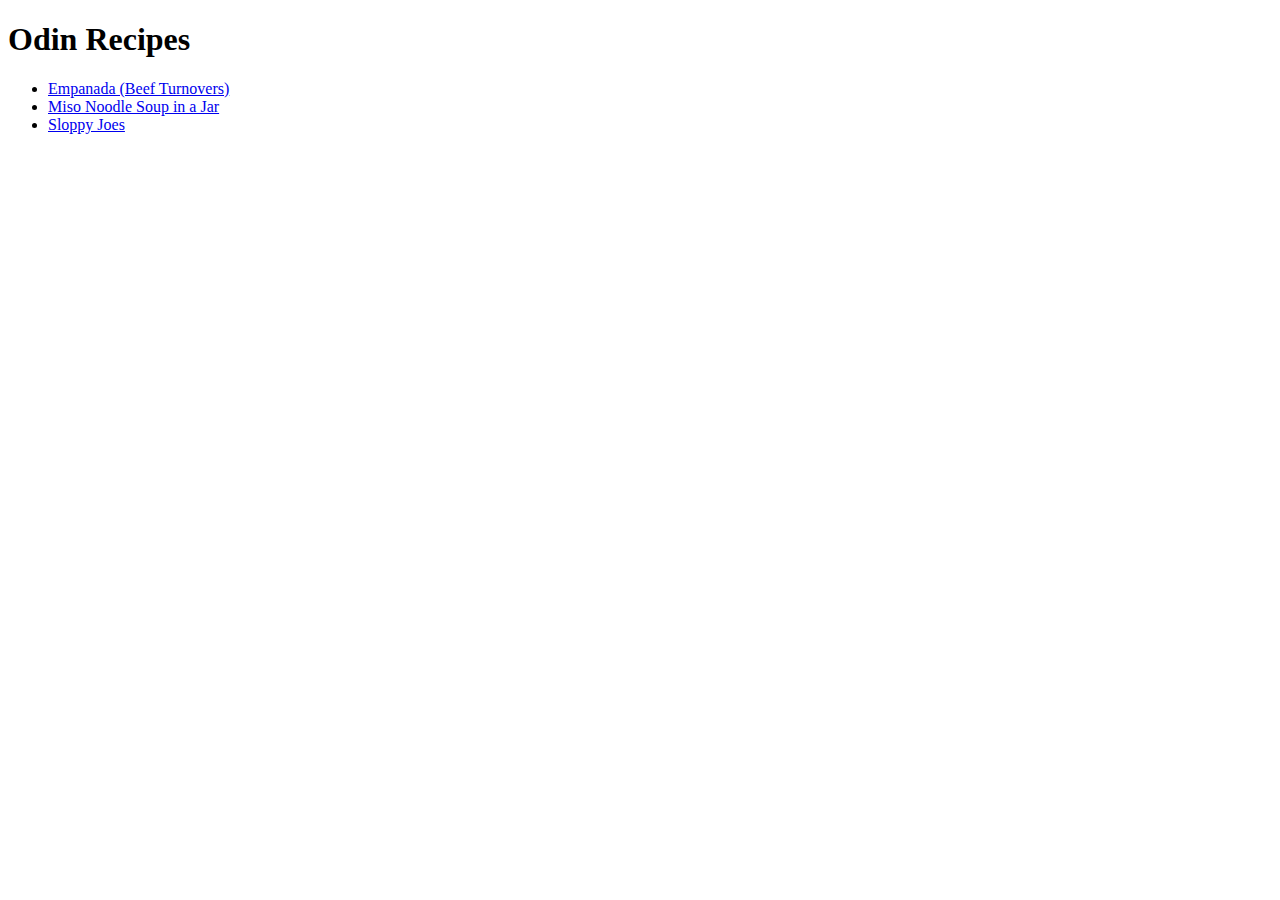
==== index.html @ 5d7406cb "images/" ====
<!DOCTYPE html>
<html lang="en">
<head>
    <meta charset="UTF-8">
    <meta name="viewport" content="width=device-width, initial-scale=1.0">
    <title>Odin Recipes Website</title>
</head>
<body>
    <h1>Odin Recipes</h1>

    <ul>
    <li><a href="recipes/empanadas.html">Empanada (Beef Turnovers)</a></li>
    <li><a href="recipes/miso.html">Miso Noodle Soup in a Jar</a></li>
    <li><a href="recipes/slpyjoe.html">Sloppy Joes</a></li>
    </ul>
</body>
</html>
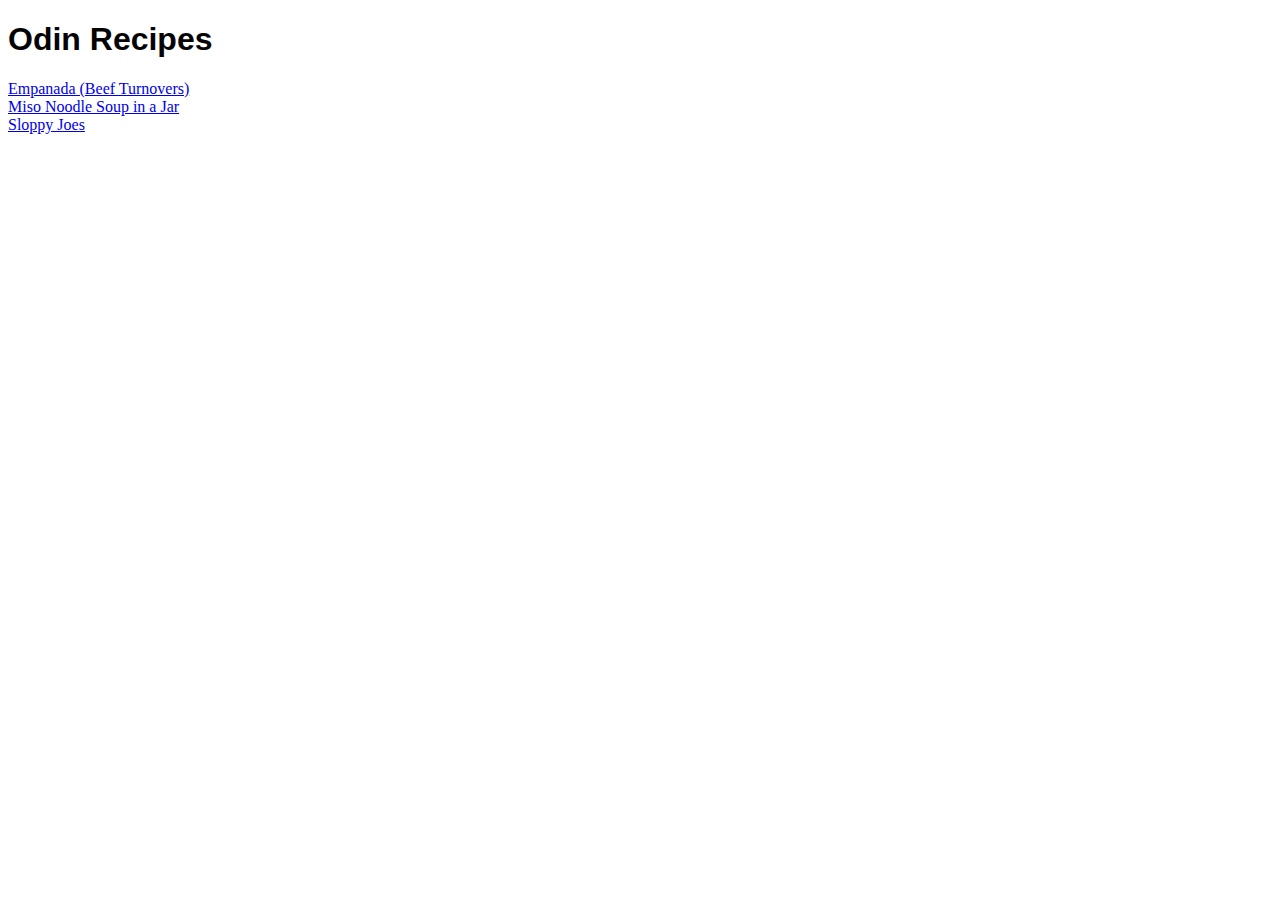
==== commit b8744772: "Apply learned skills to index.html" ====
--- a/index.html
+++ b/index.html
@@ -3,15 +3,17 @@
 <head>
     <meta charset="UTF-8">
     <meta name="viewport" content="width=device-width, initial-scale=1.0">
+    <link rel="stylesheet" href="css/style.css" />
     <title>Odin Recipes Website</title>
 </head>
 <body>
+    
+
+    <div class="main-container">
     <h1>Odin Recipes</h1>
-
-    <ul>
     <li><a href="recipes/empanadas.html">Empanada (Beef Turnovers)</a></li>
     <li><a href="recipes/miso.html">Miso Noodle Soup in a Jar</a></li>
     <li><a href="recipes/slpyjoe.html">Sloppy Joes</a></li>
-    </ul>
+    </div>
 </body>
 </html>--- a/css/style.css
+++ b/css/style.css
@@ -0,0 +1,11 @@
+h1,h2 {
+    font-family: Verdana, Geneva, Tahoma, sans-serif;
+    color: #030303;
+}
+
+ul,ol,p {
+    font-family: Verdana, Geneva, Tahoma, sans-serif;
+    font-size: 16px;
+    color: #030303;
+}
+
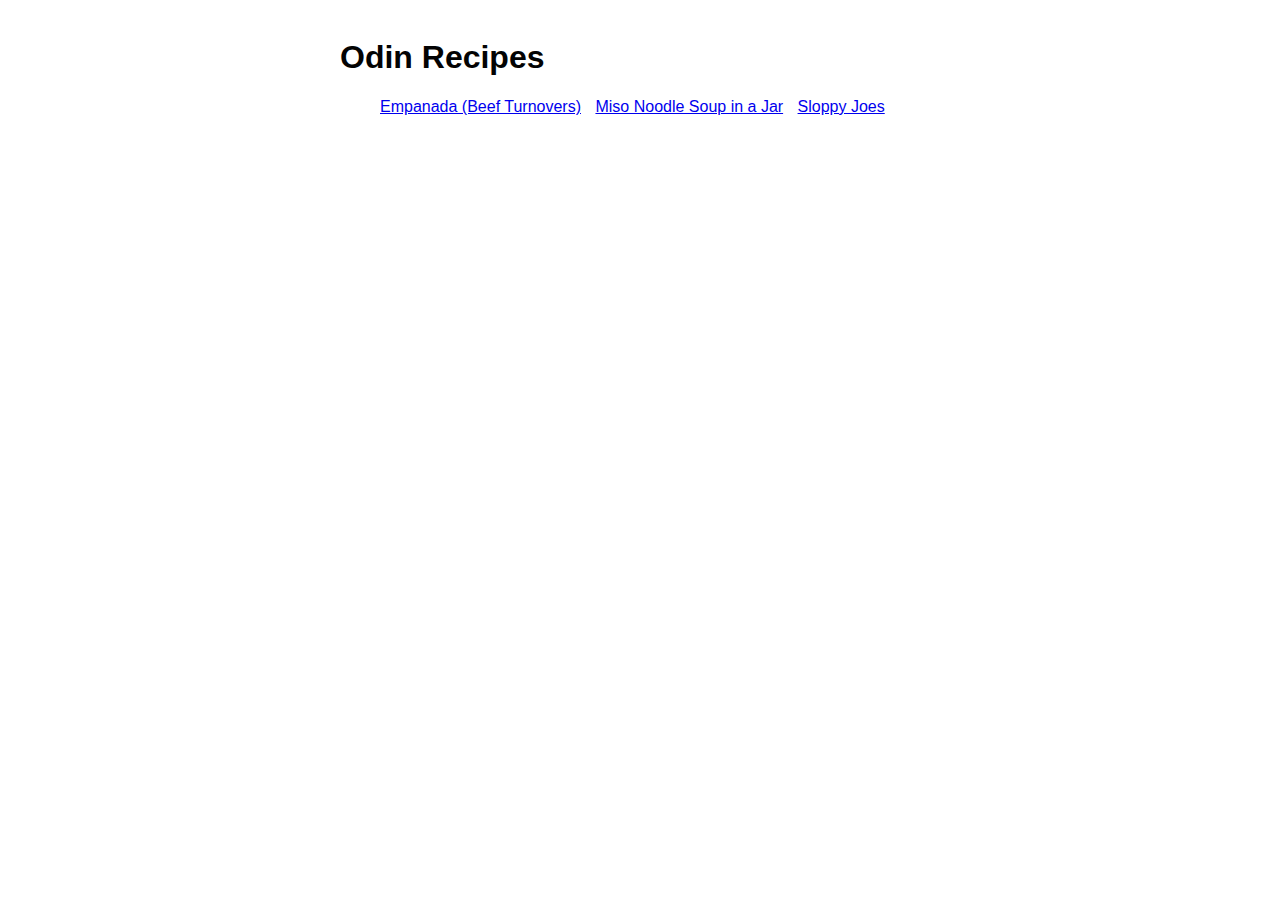
==== commit 2b69c015: "Apply learnel" ====
--- a/index.html
+++ b/index.html
@@ -11,9 +11,11 @@
 
     <div class="main-container">
     <h1>Odin Recipes</h1>
+    <ul>
     <li><a href="recipes/empanadas.html">Empanada (Beef Turnovers)</a></li>
     <li><a href="recipes/miso.html">Miso Noodle Soup in a Jar</a></li>
     <li><a href="recipes/slpyjoe.html">Sloppy Joes</a></li>
+    </ul>
     </div>
 </body>
 </html>--- a/css/style.css
+++ b/css/style.css
@@ -9,3 +9,15 @@
     color: #030303;
 }
 
+li {
+    display: inline;
+    margin-right: 10px;
+}
+
+.main-container {
+    width: 600px;
+    padding: 10px;
+    margin: 0 auto;
+}
+
+
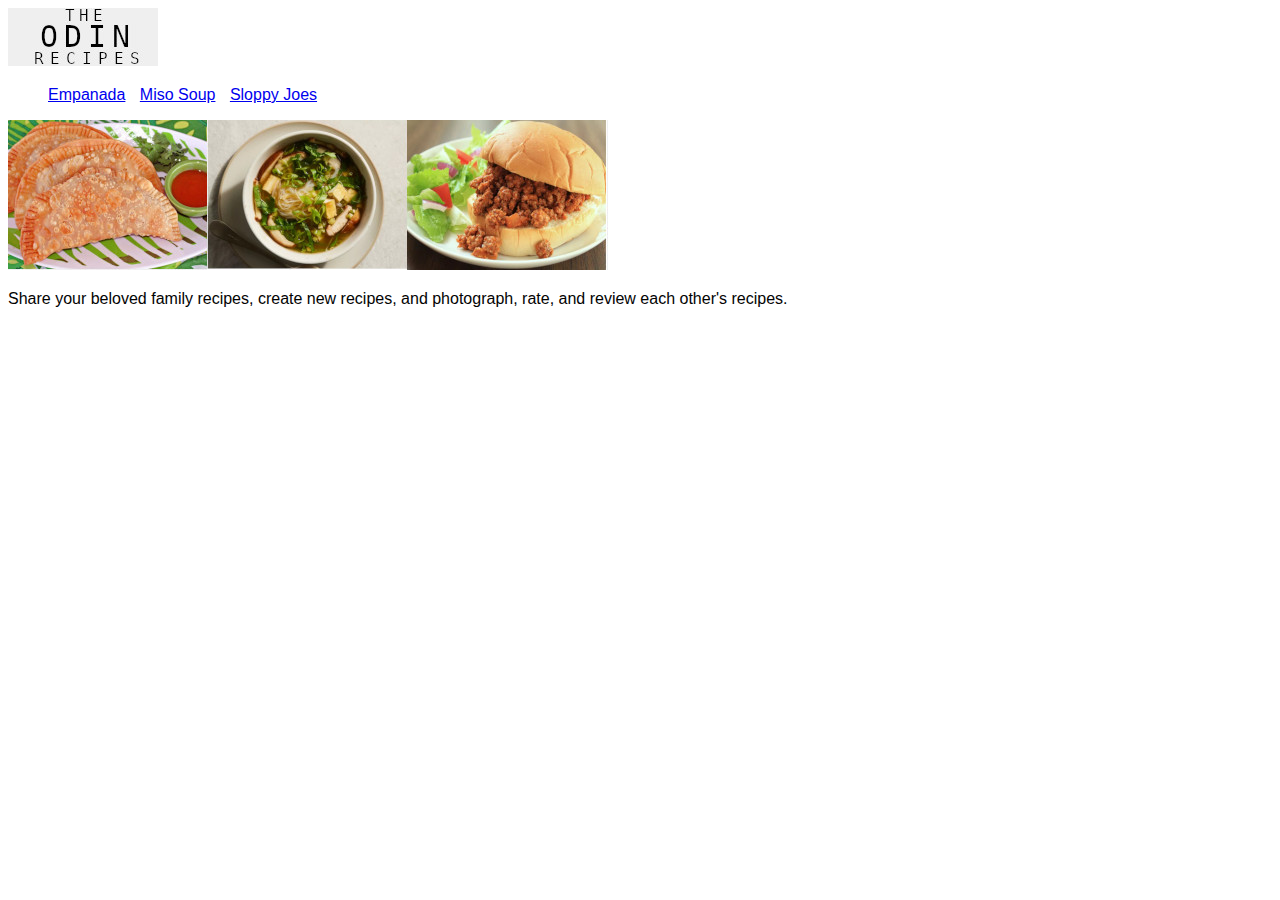
==== commit d09d9bfe: "Landing page" ====
--- a/index.html
+++ b/index.html
@@ -7,15 +7,23 @@
     <title>Odin Recipes Website</title>
 </head>
 <body>
-    
-
-    <div class="main-container">
-    <h1>Odin Recipes</h1>
-    <ul>
-    <li><a href="recipes/empanadas.html">Empanada (Beef Turnovers)</a></li>
-    <li><a href="recipes/miso.html">Miso Noodle Soup in a Jar</a></li>
-    <li><a href="recipes/slpyjoe.html">Sloppy Joes</a></li>
-    </ul>
+    <div id="page">
+        <div id="logo">
+            <img src="images/logo.jpg" alt="The Odin Recipes" />
+        </div>
+        <ul id="navigation">
+            <li><a href="#" class="on">Empanada</a></li>
+            <li><a href="#">Miso Soup</a></li>
+            <li><a href="#">Sloppy Joes</a></li>
+        </ul>
+        <p>
+            <img src="images/food.jpg" alt="Empanada, Miso Soup, Sloppy Joes" />
+        </p>
+        <p>
+        Share your beloved family recipes, create new 
+        recipes, and photograph, rate, and review each 
+        other's recipes.
+        </p>
     </div>
 </body>
 </html>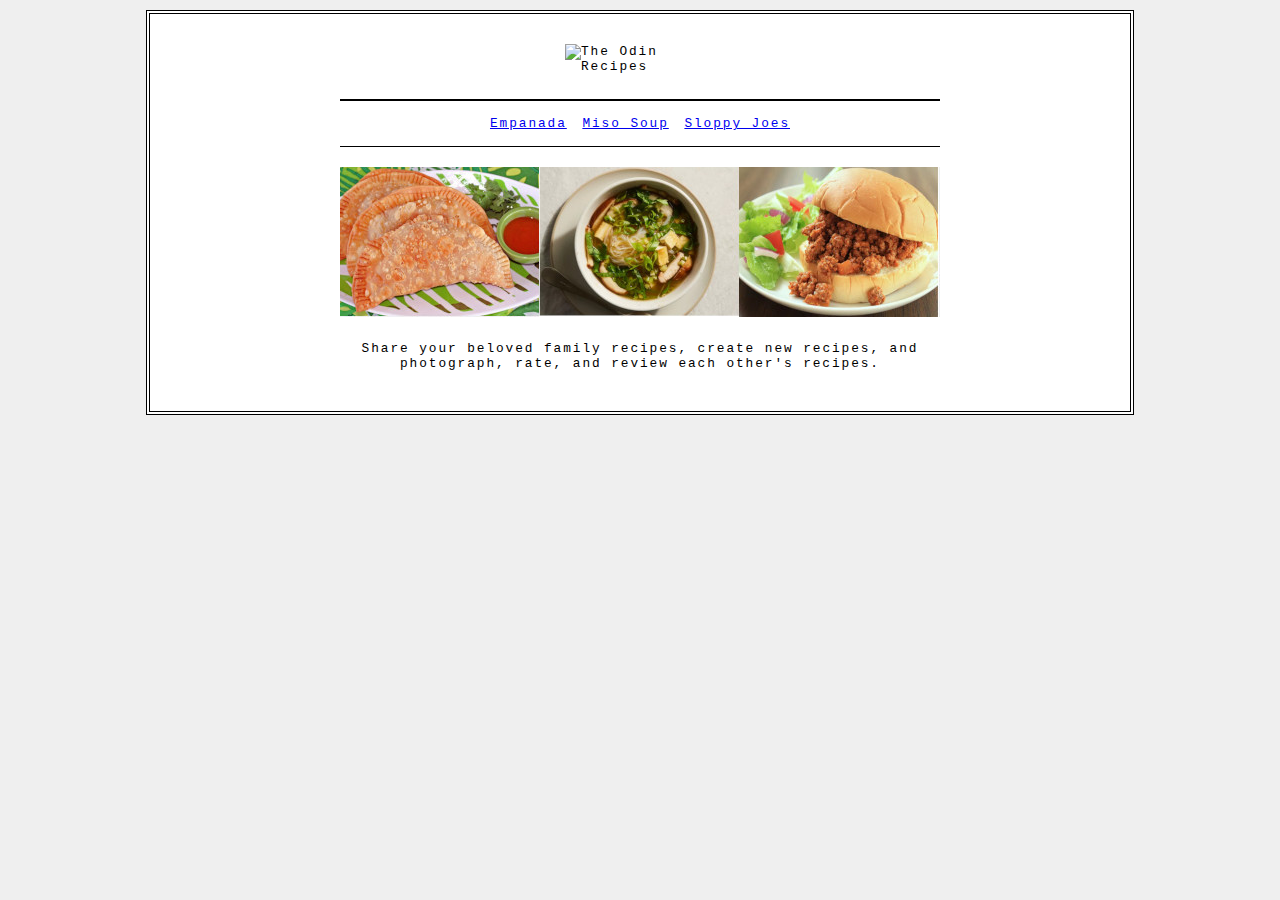
==== commit b3b224bb: "Change of logo" ====
--- a/index.html
+++ b/index.html
@@ -9,7 +9,7 @@
 <body>
     <div id="page">
         <div id="logo">
-            <img src="images/logo.jpg" alt="The Odin Recipes" />
+            <img src="images/logo1.jpg" alt="The Odin Recipes" />
         </div>
         <ul id="navigation">
             <li><a href="#" class="on">Empanada</a></li>
--- a/css/style.css
+++ b/css/style.css
@@ -1,23 +1,42 @@
-h1,h2 {
-    font-family: Verdana, Geneva, Tahoma, sans-serif;
-    color: #030303;
+body {
+    font-size: 80%;
+    font-family: 'Courier New', Courier, monospace;
+    letter-spacing: 0.15em;
+    background-color: #efefef;
 }
 
-ul,ol,p {
-    font-family: Verdana, Geneva, Tahoma, sans-serif;
-    font-size: 16px;
-    color: #030303;
+#page {
+    max-width: 940px;
+    min-width: 720px;
+    margin: 10px auto 10px auto;
+    padding: 20px;
+    border: 4px double #000;
+    background-color: #ffffff;
+}
+
+#logo {
+    width: 150px;
+    margin: 10px auto 25px auto;
+}
+
+ul {
+    width: 570px;
+    padding: 15px;
+    margin: 0 auto 0 auto;
+    border-top: 2px solid #000;
+    border-bottom: 1px solid #000;
+    text-align: center;
 }
 
 li {
     display: inline;
-    margin-right: 10px;
+    margin: 0 3px;
 }
 
-.main-container {
+p {
+    text-align: center;
     width: 600px;
-    padding: 10px;
-    margin: 0 auto;
+    margin: 20px auto 20px auto;
+    font-weight: normal;
 }
 
-
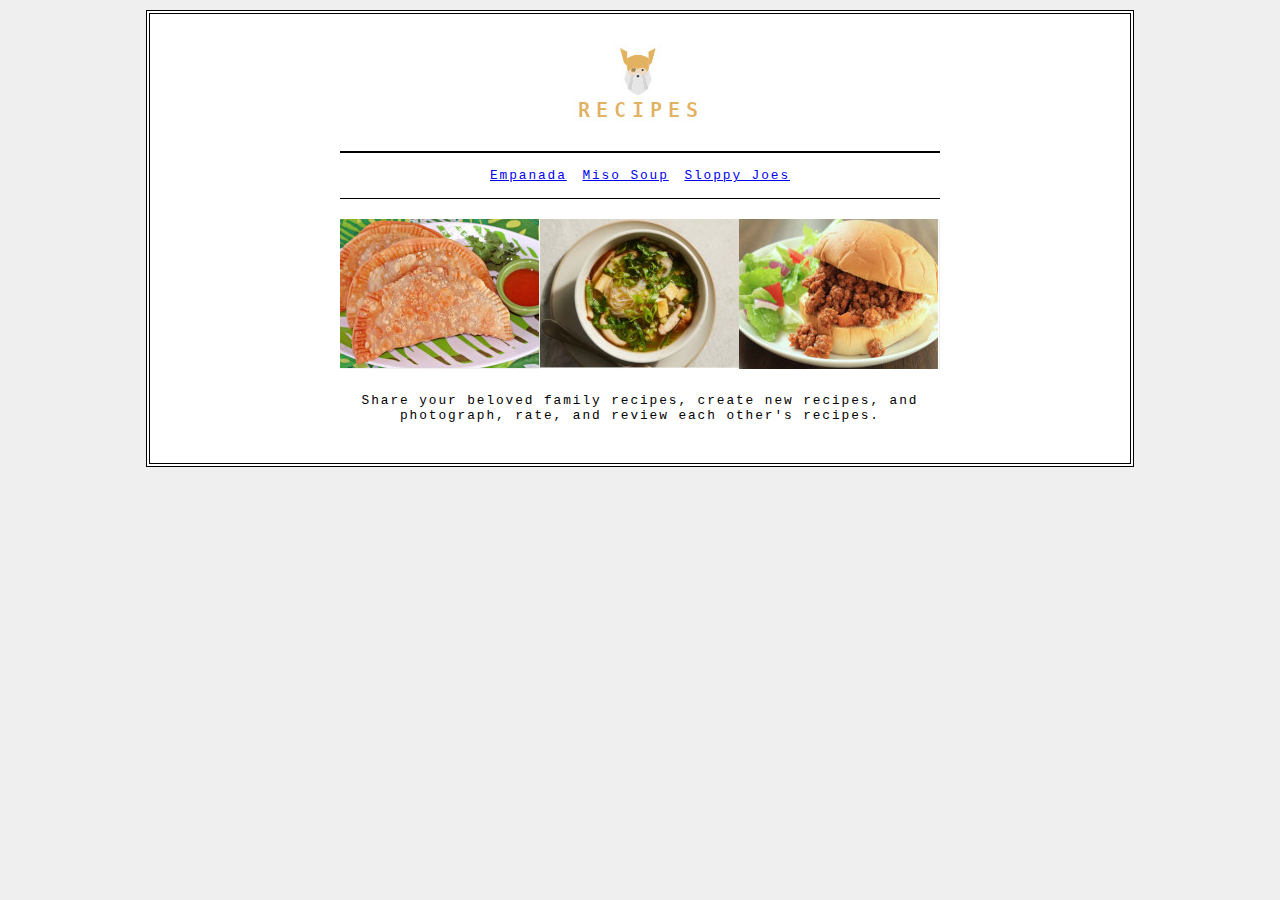
==== commit 9542a90c: "Add new logo" ====
--- a/index.html
+++ b/index.html
@@ -9,7 +9,7 @@
 <body>
     <div id="page">
         <div id="logo">
-            <img src="images/logo1.jpg" alt="The Odin Recipes" />
+            <img src="images/logo.jpg" alt="The Odin Recipes" />
         </div>
         <ul id="navigation">
             <li><a href="#" class="on">Empanada</a></li>
